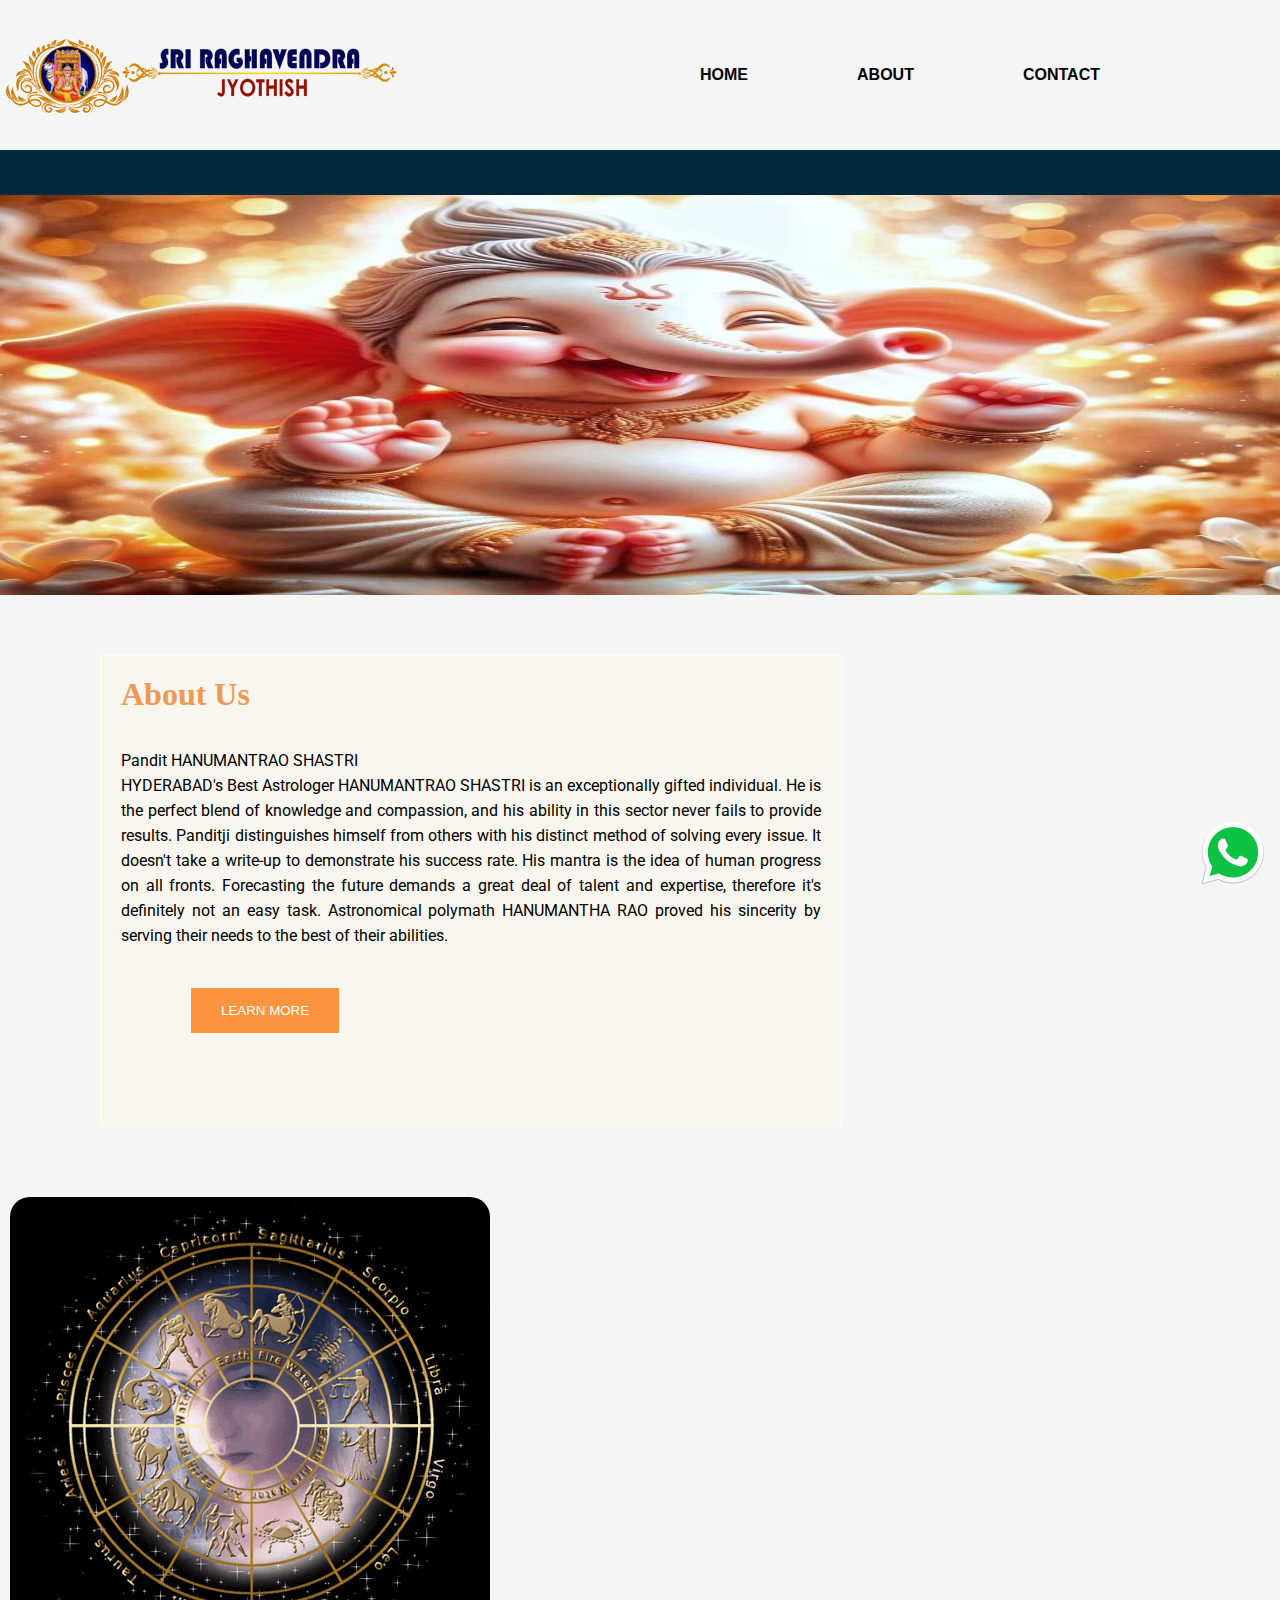
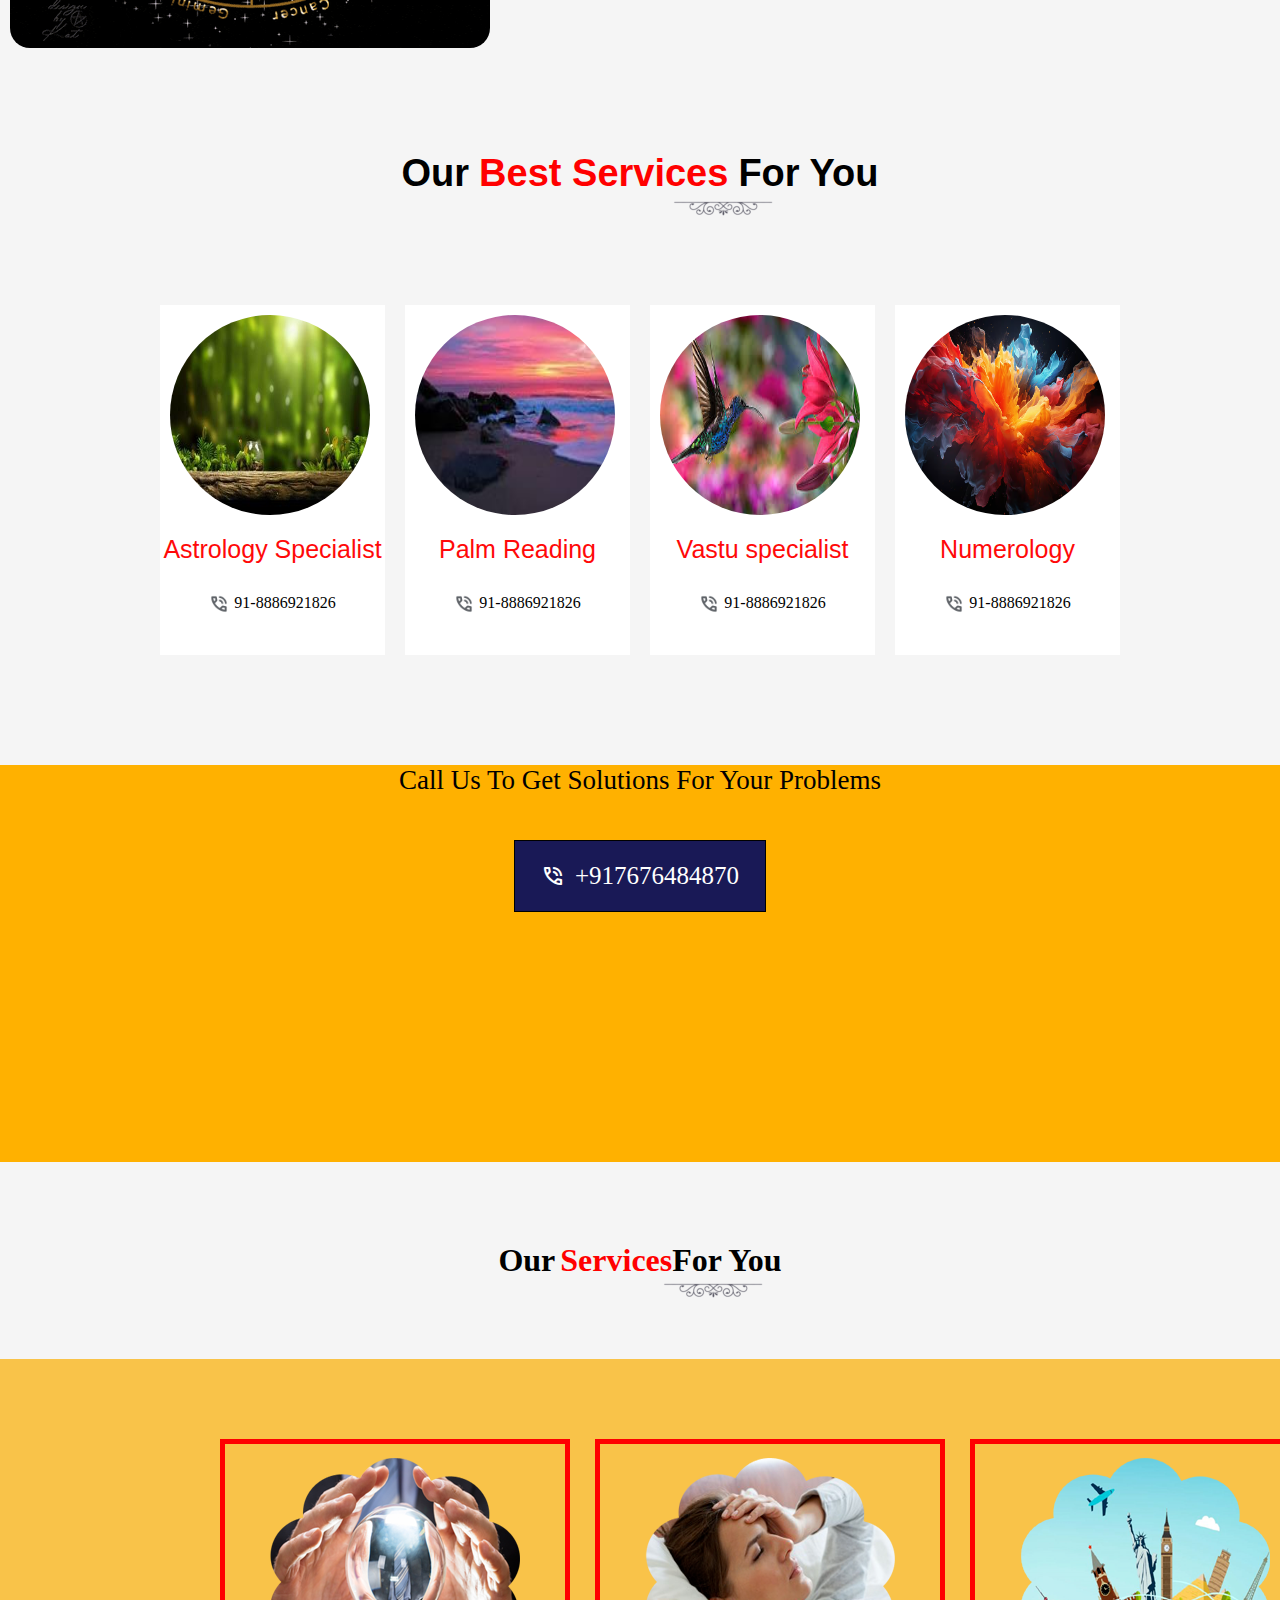
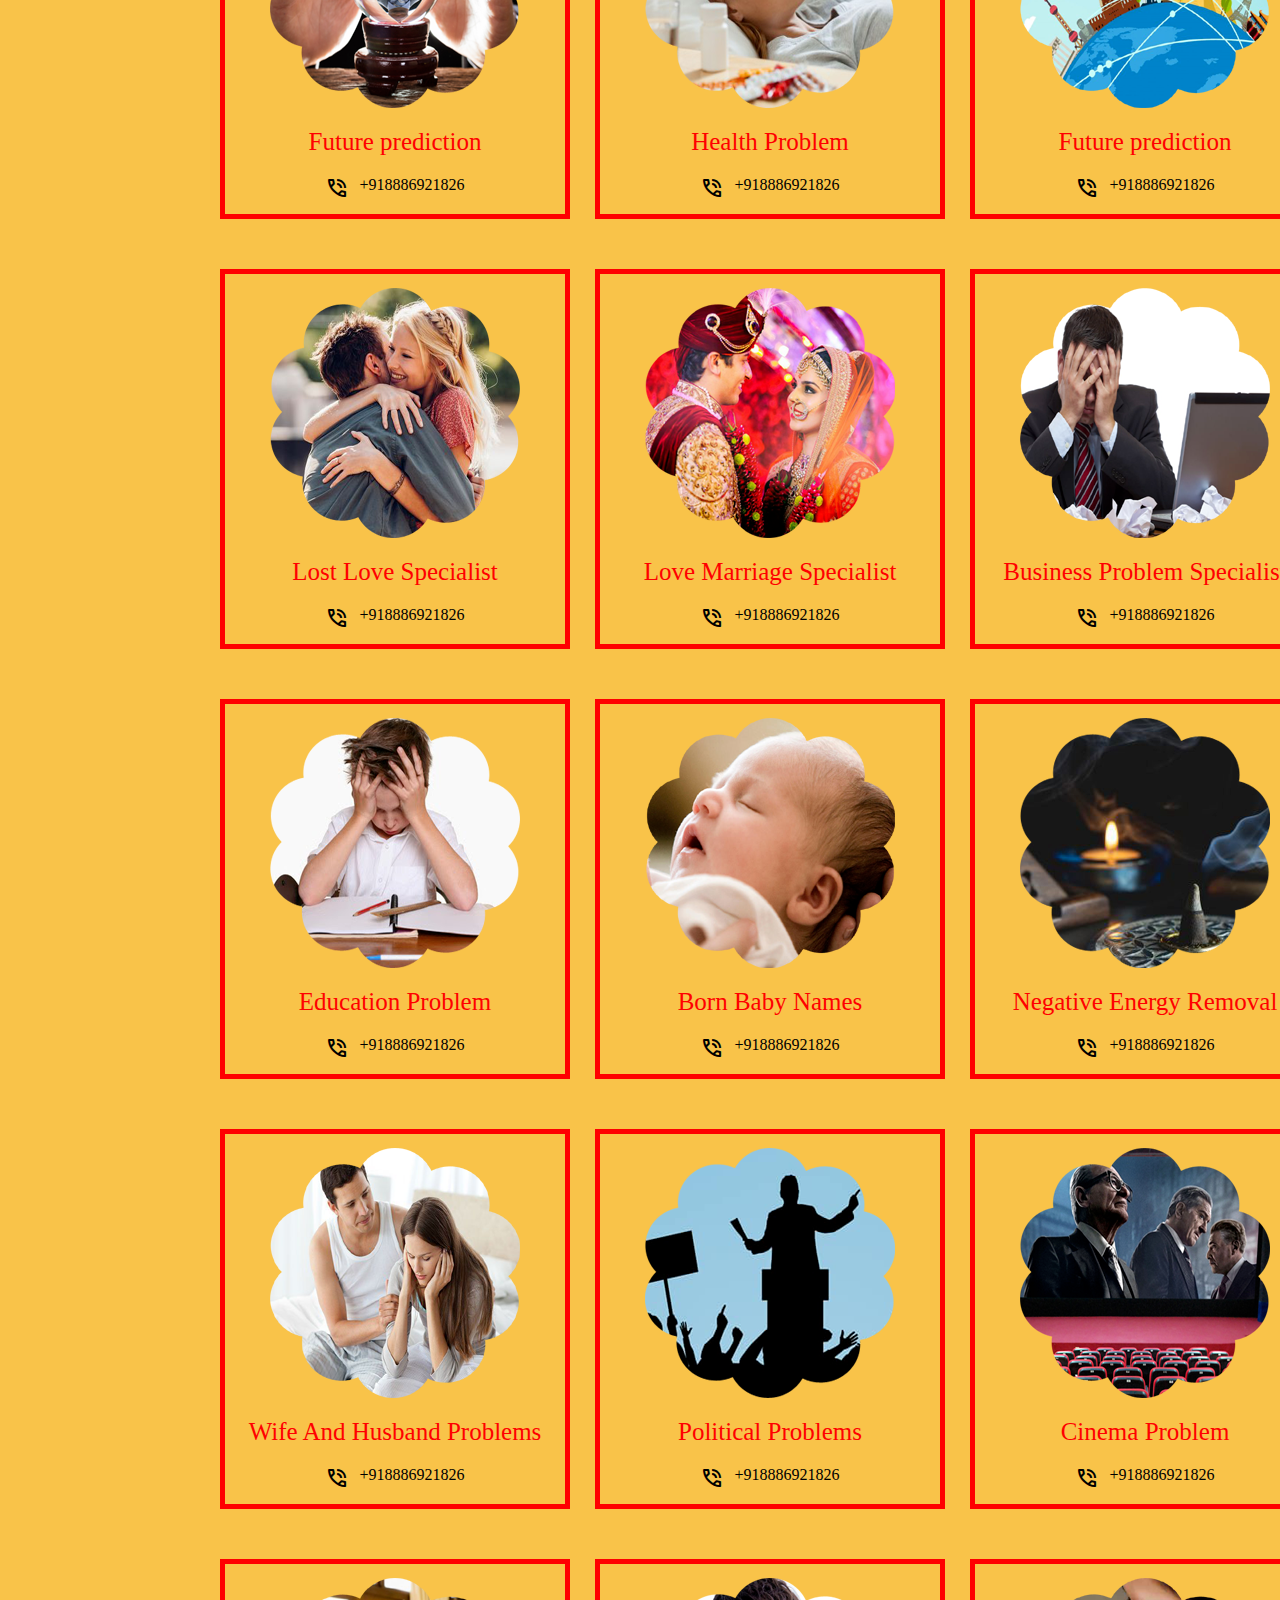
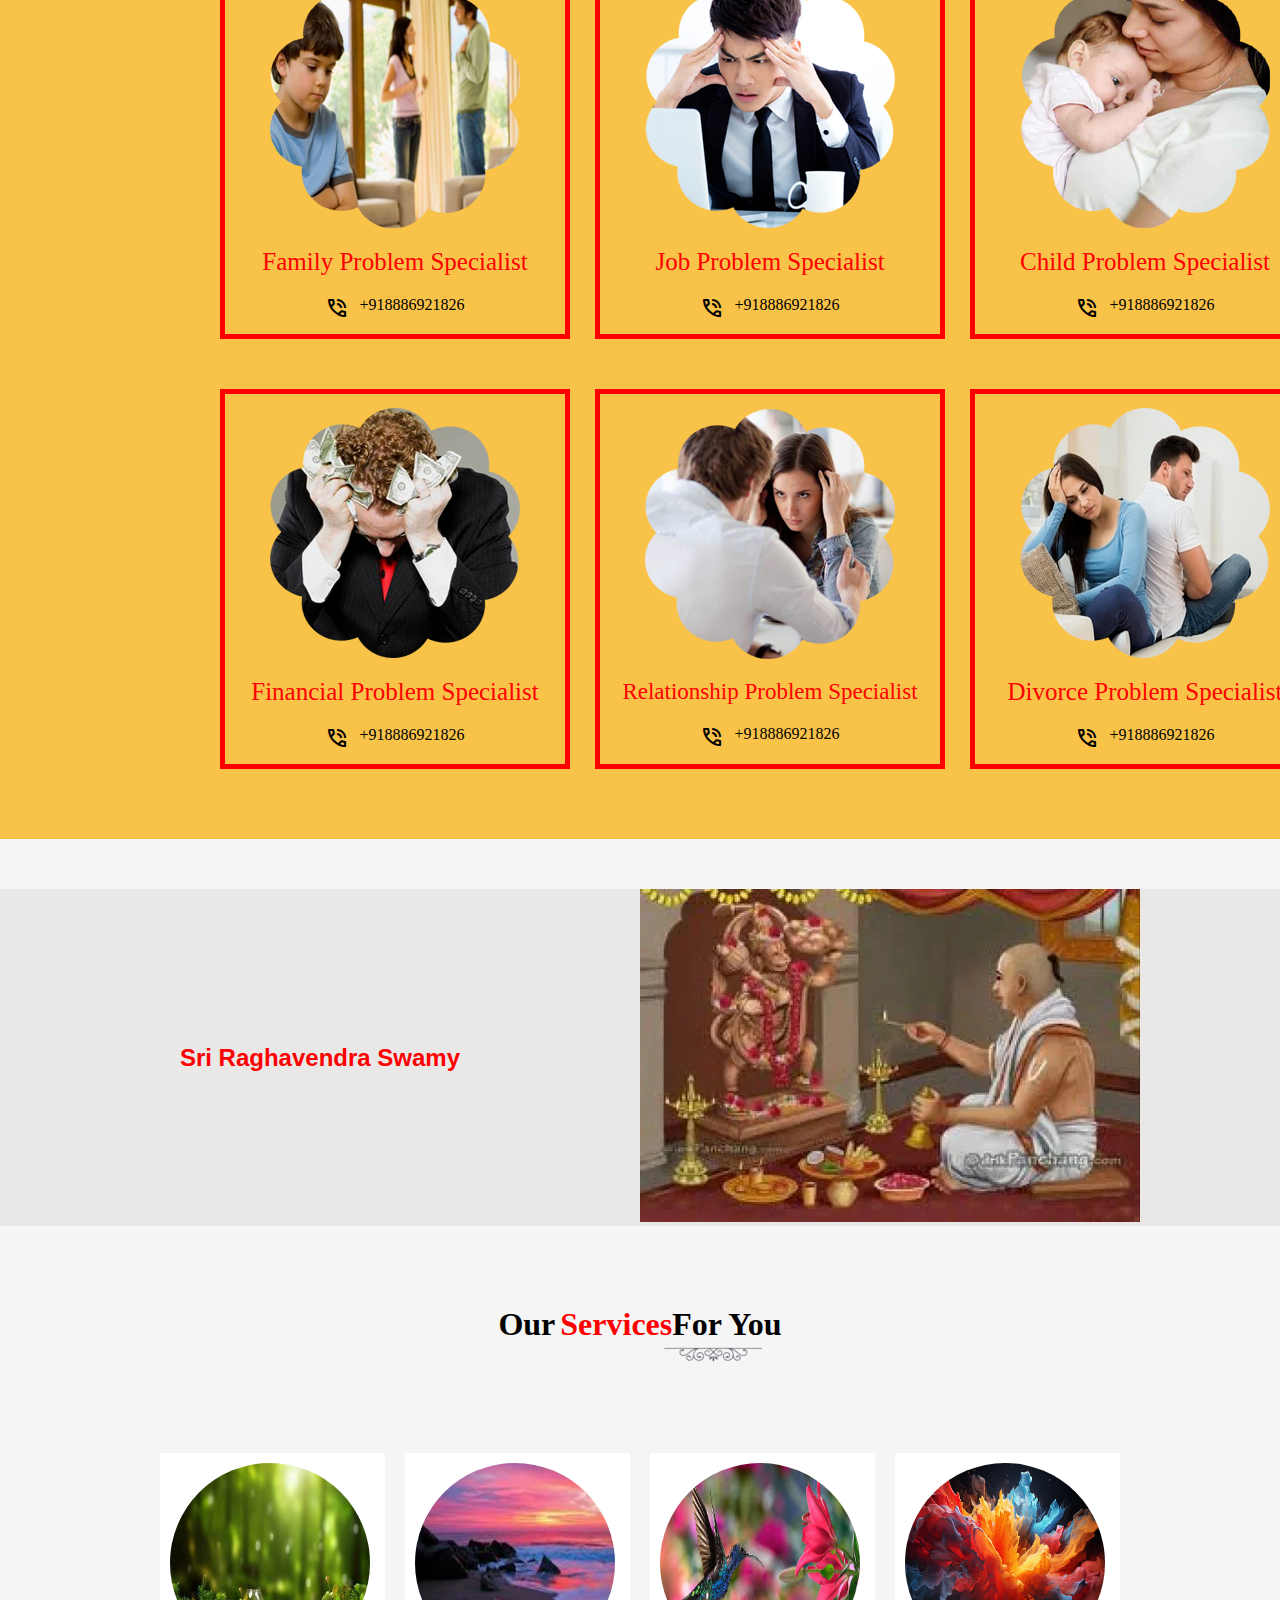
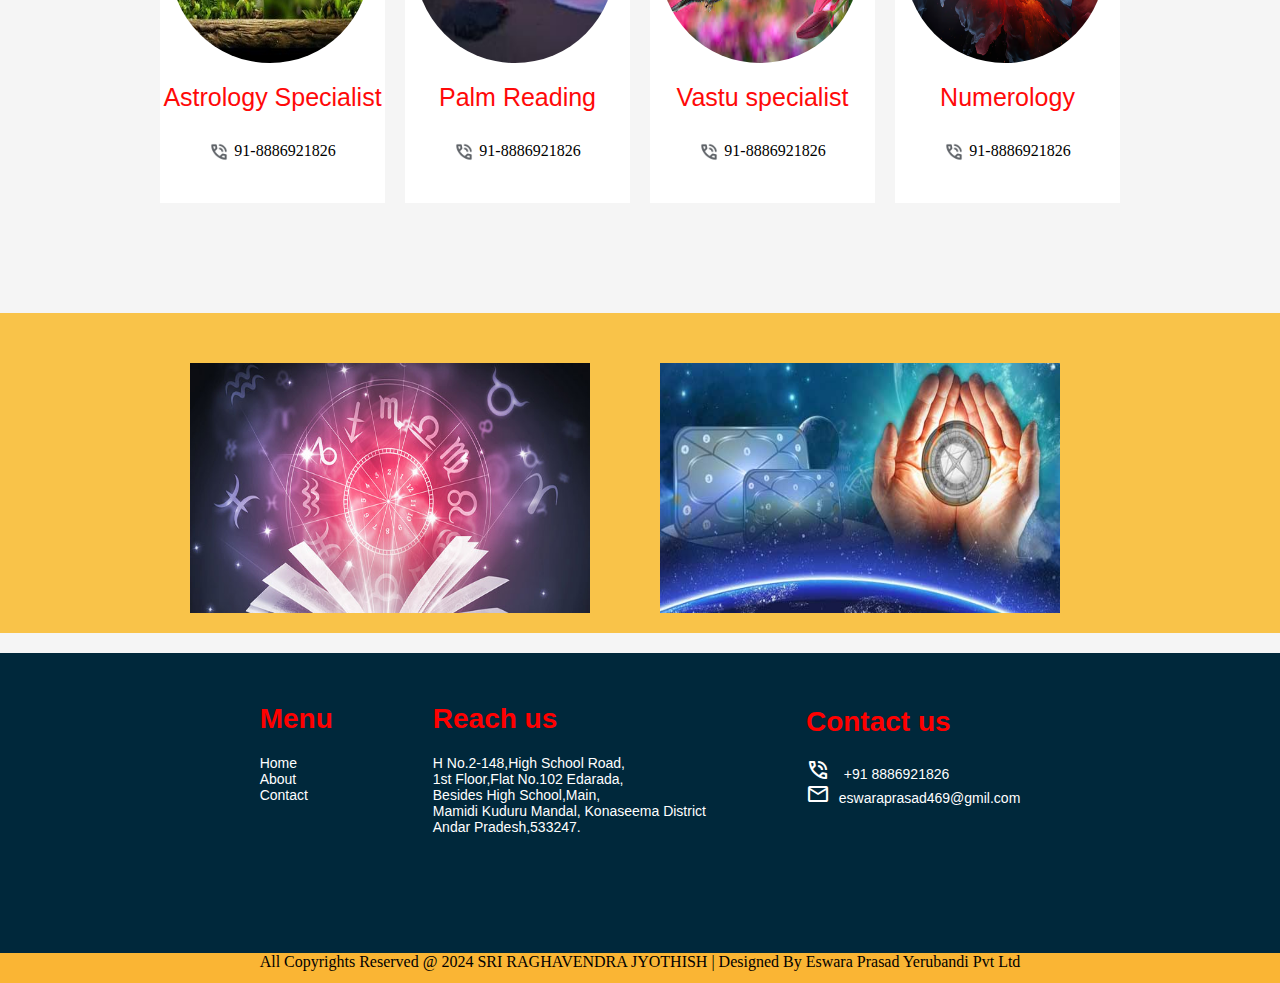
==== index.html @ b4d831b3 "Add files via upload" ====
<!DOCTYPE html>
<html lang="en">
<head>
    <meta charset="UTF-8">
    <meta name="viewport" content="width=device-width, initial-scale=1.0">
    <title>Astrology</title>
    
<link rel="preconnect" href="https://fonts.googleapis.com">
<link rel="preconnect" href="https://fonts.gstatic.com" crossorigin>
<link href="https://fonts.googleapis.com/css2?family=Roboto:wght@400;500&display=swap" rel="stylesheet">
    <link rel="stylesheet" href="real-project.css">
<!--google icons file link-->
<link rel="stylesheet" href="https://fonts.googleapis.com/css2?family=Material+Symbols+Outlined:opsz,wght,FILL,GRAD@20..48,100..700,0..1,-50..200" />
<link rel="stylesheet" href="https://fonts.googleapis.com/css2?family=Material+Symbols+Outlined:opsz,wght,FILL,GRAD@24,400,0,0" />
</head>
<body >

    <div class="header">
        <img src="real-project-img/head-img-wp.png" alt="" class="header-img">
        <ui class="pages">
            <li>HOME</li>
            <li>ABOUT</li>
            <li>CONTACT</li>
        </ui>
        </div>

            
    <div class="marquee-div">
        <center>
            <marquee behavior="scroll"  direction=""
        vspace="" style="margin-left: 100px;"width="1300px"
        >
        Specialist In : Love Problem Solution, Love Marriage Specialist, Lost Love Back, Business Problem Solution, Job Problem Solution, Family Problem Solution, Etc...

    
            </marquee>
        </center>

        </div>
    <img src="real-project-img/vinayaka.jpg" alt="" class="main-img">


    <div class="main-tittle">
        <h1>About Us</h1>
        <p>
            Pandit HANUMANTRAO SHASTRI <br>
             HYDERABAD's Best Astrologer HANUMANTRAO SHASTRI is an exceptionally gifted individual. He is the perfect blend of knowledge and compassion, and his ability in this sector never fails to provide results. Panditji distinguishes himself from others with his distinct method of solving every issue.
             It doesn't take a write-up to demonstrate his success rate. His mantra is the idea of human progress on all fronts. Forecasting the future demands a great deal of talent and expertise, therefore it's definitely not an easy task. Astronomical polymath HANUMANTHA RAO proved his sincerity by serving their needs to the best of their abilities.


        </p>
        <button>LEARN MORE</button>
        
    </div>
    <div class="chakra">
        <img src="real-project-img/astro-chakra.gif" alt="">
    </div>

        <div class="best-services">
           <div style="display: flex;flex-direction: row; font-size:38px;font-family:'Open Sans',sans-serif;font-weight: 700;justify-content: center;margin-top: 100px;position: relative;"> Our <P style="color: red; margin: 0 10px 0 10px;">Best Services</P> For You
            <img class="border-line-design" src="real-project-img/border-line-design-.png" alt=""></div>
            
        </div>
    <div class="round-img">

              <div ><img class ="round-img-circle" src="real-project-img/background-img.jpg" alt=""> <p>Astrology Specialist
            </p> <span class="call-number"> 
                <img   src="real-project-img/call-icon.png"   alt="" class="call-icon">
                 <a href="tel:918886921826">91-8886921826</a>  </span>        </div>


              <div ><img class ="round-img-circle" src="real-project-img/nature1.jpg" alt="">         <p>Palm Reading
            </p> <span class="call-number"> 
                <img   src="real-project-img/call-icon.png"   alt="" class="call-icon">
                <a href="tel:918886921826">91-8886921826</a>  </span>        </div>


              <div ><img class ="round-img-circle" src="real-project-img/nature2.jpg" alt="">           <p>Vastu specialist

            </p> <span class="call-number"> 
                <img   src="real-project-img/call-icon.png"   alt="" class="call-icon">
                 <a href="tel:918886921826">91-8886921826</a>  </span>          </div>


              <div ><img class ="round-img-circle" src="real-project-img/nature3.avif" alt="">          <p>Numerology
            </p> <span class="call-number"> 
                <img   src="real-project-img/call-icon.png"   alt="" class="call-icon">
                <a href="tel:918886921826">91-8886921826</a>  </span>          </div>
    </div>


    <div class="color-decorate">

        <h1 style="font-family: open-sans sans-serif; font-size: 27px;font-weight: 500;text-align: center;">Call Us To Get Solutions For Your Problems</h1> 
       <div class="call-text">
        <span style="margin-right: 10px;" class="material-symbols-outlined">
            phone_in_talk
            </span>
        <p>+917676484870</p>
       </div>
    </div>

   <div style="margin: 80px;" class="Our-Services-For-You" ><h1 >Our<p style="color:red;margin-left: 5px;"> Services</p> For You</h1> <img src="real-project-img/border-line-design-.png" alt=""> </div>
    
<div class="img-18-part">

                            <!--  part-1  -->

     <div class="row1">
            <div>
                <img src="real-project-img/future.png" alt="">
                <p class="img-tittle-1">Future prediction</p>
                <span style="display: flex;flex-direction: rows;">           <span style="margin-right: 10px;" class="material-symbols-outlined">phone_in_talk</span><p style="margin-top:px;">  +918886921826</p> </span>   

            </div>

            <div>
                <img src="real-project-img/health.png" alt="">
                <p class="img-tittle-1">Health Problem</p>
                 <span style="display: flex;flex-direction: rows;">           <span style="margin-right: 10px;" class="material-symbols-outlined">phone_in_talk</span><p style="margin-top:px;">  +918886921826</p> </span>   
            </div>

            <div>
                <img src="real-project-img/abroad.png" alt="">
                <p class="img-tittle-1">Future prediction</p>
                <span style="display: flex;flex-direction: rows;">           <span style="margin-right: 10px;" class="material-symbols-outlined">phone_in_talk</span><p style="margin-top:px;">  +918886921826</p> </span>   
 
            </div>
    </div>

                             <!--  part-2  -->

    <div class="row1">
        <div>
            <img src="real-project-img/lost-love.png" alt="">
            <p class="img-tittle-1">Lost Love Specialist            </p>
            <span style="display: flex;flex-direction: rows;">           <span style="margin-right: 10px;" class="material-symbols-outlined">phone_in_talk</span><p style="margin-top:px;">  +918886921826</p> </span>   
        </div>

        <div>
            <img src="real-project-img/love-marriage.png" alt="">
            <p class="img-tittle-1">Love Marriage Specialist            </p>
            <span style="display: flex;flex-direction: rows;">           <span style="margin-right: 10px;" class="material-symbols-outlined">phone_in_talk</span><p style="margin-top:px;">  +918886921826</p> </span>   
        </div>

        <div>
            <img src="real-project-img/business.png" alt="">
            <p class="img-tittle-1">Business Problem Specialist            </p>
            <span style="display: flex;flex-direction: rows;">           <span style="margin-right: 10px;" class="material-symbols-outlined">phone_in_talk</span><p style="margin-top:px;">  +918886921826</p> </span> 
        </div>
    </div>                       


                    <!--  part-3  -->        
                
                    <div class="row1">
                        <div>
                            <img src="real-project-img/education.png" alt="">
                            <p class="img-tittle-1">Education Problem                            </p>
                            <span style="display: flex;flex-direction: rows;">           <span style="margin-right: 10px;" class="material-symbols-outlined">phone_in_talk</span><p style="margin-top:px;">  +918886921826</p> </span>   
                        </div>
                
                        <div>
                            <img src="real-project-img/born.png" alt="">
                            <p class="img-tittle-1">Born Baby Names                            </p>
                            <span style="display: flex;flex-direction: rows;">           <span style="margin-right: 10px;" class="material-symbols-outlined">phone_in_talk</span><p style="margin-top:px;">  +918886921826</p> </span>   
                        </div>
                
                        <div>
                            <img src="real-project-img/negative.png" alt="">
                            <p class="img-tittle-1">Negative Energy Removal</p>
                            <span style="display: flex;flex-direction: rows;">           <span style="margin-right: 10px;" class="material-symbols-outlined">phone_in_talk</span><p style="margin-top:px;">  +918886921826</p> </span> 
                        </div>
                    </div>  
                    
                    <!--  part-4  -->

                    <div class="row1">
                        <div>
                            <img src="real-project-img/wife-husband.png" alt="">
                            <p class="img-tittle-1">Wife And Husband Problems                            </p>
                            <span style="display: flex;flex-direction: rows;">           <span style="margin-right: 10px;" class="material-symbols-outlined">phone_in_talk</span><p style="margin-top:px;">  +918886921826</p> </span>   
                        </div>
                
                        <div>
                            <img src="real-project-img/political.png" alt="">
                            <p class="img-tittle-1">Political Problems                            </p>
                            <span style="display: flex;flex-direction: rows;">           <span style="margin-right: 10px;" class="material-symbols-outlined">phone_in_talk</span><p style="margin-top:px;">  +918886921826</p> </span>   
                        </div>
                
                        <div>
                            <img src="real-project-img/cinima.png" alt="">
                            <p class="img-tittle-1">Cinema Problem                            </p>
                            <span style="display: flex;flex-direction: rows;">           <span style="margin-right: 10px;" class="material-symbols-outlined">phone_in_talk</span><p style="margin-top:px;">  +918886921826</p> </span> 
                        </div>
                    </div>                       
                

                                        <!--  part-5  -->

                                        <div class="row1">
                                            <div>
                                                <img src="real-project-img/family-problems.png" alt="">
                                                <p class="img-tittle-1">Family Problem Specialist                                                </p>
                                                <span style="display: flex;flex-direction: rows;">           <span style="margin-right: 10px;" class="material-symbols-outlined">phone_in_talk</span><p style="margin-top:px;">  +918886921826</p> </span>   
                                
                                            </div>
                                
                                            <div>
                                                <img src="real-project-img/job-problems.png" alt="">
                                                <p class="img-tittle-1">Job Problem Specialist                                                </p>
                                                 <span style="display: flex;flex-direction: rows;">           <span style="margin-right: 10px;" class="material-symbols-outlined">phone_in_talk</span><p style="margin-top:px;">  +918886921826</p> </span>   
                                            </div>
                                
                                            <div>
                                                <img src="real-project-img/child-problems.png" alt="">
                                                <p class="img-tittle-1">Child Problem Specialist                                                </p>
                                                <span style="display: flex;flex-direction: rows;">           <span style="margin-right: 10px;" class="material-symbols-outlined">phone_in_talk</span><p style="margin-top:px;">  +918886921826</p> </span>   
                                 
                                            </div>
                                    </div>                                        
                                                
                
              <!--part-6-->

              <div class="row1">
                <div>
                    <img src="real-project-img/finance.png" alt="">
                    <p class="img-tittle-1" >Financial Problem Specialist</p>
                    <span style="display: flex;flex-direction: rows;">           <span style="margin-right: 10px;" class="material-symbols-outlined">phone_in_talk</span><p style="margin-top:px;">  +918886921826</p> </span>   
                </div>
        
                <div>
                    <img src="real-project-img/relationship.png" alt="">
                    <p class="img-tittle-1" style="font-size: 23px;">Relationship Problem Specialist</p>
                    <span style="display: flex;flex-direction: rows;">           <span style="margin-right: 10px;" class="material-symbols-outlined">phone_in_talk</span><p style="margin-top:px;">  +918886921826</p> </span>   
                </div>
        
                <div>
                    <img src="real-project-img/divorce.png" alt="">
                    <p class="img-tittle-1">Divorce Problem Specialist                    </p>
                    <span style="display: flex;flex-direction: rows;">           <span style="margin-right: 10px;" class="material-symbols-outlined">phone_in_talk</span><p style="margin-top:px;">  +918886921826</p> </span> 
                </div>
            </div>                       
        
        


</div>



<div style="display: flex;flex-direction: row; margin-top: 50px;
            background-color: rgb(234, 231, 231);width: 100%;"> 

    <div style="width: 50%;display: flex;justify-content: center;align-items: center;color: red;font-size: 150%;font-family: sans-serif;font-weight: 600;">Sri Raghavendra Swamy</div>
    <div style="width: 50%;"><img src="real-project-img/pandit-for-puja-500x500.webp" alt=""></div>





</div>

<div style="margin: 80px;" class="Our-Services-For-You" ><h1 >Our<p style="color:red;margin-left: 5px;"> Services</p> For You</h1> <img src="real-project-img/border-line-design-.png" alt=""> </div>


 <!-- round-img part-2  -->
 <div class="round-img">

    <div ><img class ="round-img-circle" src="real-project-img/background-img.jpg" alt=""> <p>Astrology Specialist
  </p> <span class="call-number">
    <img   src="real-project-img/call-icon.png"   alt="" class="call-icon">
    <a href="tel:918886921826">91-8886921826</a>  </span>        </div>


    <div ><img class ="round-img-circle" src="real-project-img/nature1.jpg" alt="">         <p>Palm Reading
  </p> <span class="call-number"> 
    <img   src="real-project-img/call-icon.png"   alt="" class="call-icon">
    <a href="tel:918886921826">91-8886921826</a>  </span>        </div>


    <div ><img class ="round-img-circle" src="real-project-img/nature2.jpg" alt="">           <p>Vastu specialist

  </p> <span class="call-number"> 
    <img   src="real-project-img/call-icon.png"   alt="" class="call-icon">
      <a href="tel:918886921826">91-8886921826</a>  </span>          </div>


    <div ><img class ="round-img-circle" src="real-project-img/nature3.avif" alt="">          <p>Numerology
  </p> <span class="call-number"> 
    <img   src="real-project-img/call-icon.png"   alt="" class="call-icon"> 
      <a href="tel:918886921826">91-8886921826</a>  </span>          </div>
</div>
       
    <div class="final-img">
        <img src="real-project-img/final-imag-1.jpg" alt="">
        <img src="real-project-img/final-img-2.jpg" alt="">

    </div>  

  <footer>
    <div class="footer">
        <div class="menu">
            <h1 class="footer-h1-1">Menu</h1>
            <p class="footer-p-1">
            Home <br>
            About <br>
            Contact
           </p>

        </div>

        <div class="reach-us">
            <h1 class="footer-h1-2">Reach us</h1>
           <p class="footer-p-2"> H No.2-148,High School Road, <br>
            1st Floor,Flat No.102 Edarada, <br>
            Besides High School,Main, <br>
            Mamidi Kuduru Mandal, Konaseema District <br>
            Andar Pradesh,533247. </p>           

        </div>
        <div class="contact-us">
            <h1 class="footer-h1-3">Contact us</h1>
            <p class="footer-p-3">
            <span style="margin-right: 10px;"  class="material-symbols-outlined">
                phone_in_talk
                </span>
                +91 8886921826
                <br>
                <span class="material-symbols-outlined">
                    mail
                    </span>
                    eswaraprasad469@gmil.com
                </p>


        </div>
        <div>
            
    <div id="google_translate_element"></div>

    <script type="text/javascript">

        function googleTranslateElementInit() {

            new google.translate.TranslateElement(
                {pageLanguage: 'en'},
                

                'google_translate_element'
            );
            
        }
    </script>

    <script type="text/javascript" 
            src=
"https://translate.google.com/translate_a/element.js?
cb=googleTranslateElementInit">
    </script>
        </div>




    </div>


  </footer>


<div class="copy-right">
    All Copyrights Reserved @ 2024 SRI RAGHAVENDRA JYOTHISH | Designed By Eswara Prasad Yerubandi Pvt Ltd



</div>
  
 <a href="https://wa.me/918886921826/?text=hi eswar">     
<img class="whatsapp" src="real-project-img/whatsapp.ico" alt="">
</a>



    
    
</body>
</html>
---- real-project.css ----
*{
    margin: 0px;
    padding: 0px;

}
body{
    background-color: whitesmoke;
}
.header{
    display: flex;
    flex-direction: row;

}
.header-img{
    width: 400px;
    height: auto;
}
.pages li{
    list-style: none;
    font-family: Arial, Helvetica, sans-serif;
    font-weight: 700;
    
}
.pages{
    display: flex;
    width: 400px;
    flex-direction: row;
    justify-content: space-between;
    
    align-items: center;
    margin-left: 300px;
}
.pages li:hover{
    opacity: 0.7;
    color: #ff7200;
}

.marquee-div{
    background-color:#00283B;
    color: #fff;
    font-family: Arial, Helvetica, sans-serif;
    height: 45px;
    display: flex;
    align-items: center;
}
.main-img{
    width: 100%;
    height: 400px;
    display: block;
    

}
.main-tittle{
    width: 700px;
    height: 430px;
    display: inline-block;
    background-color: #fff9e04f;
    border: 1px solid lightyellow;
    margin-left:100px;
    vertical-align: top;
    margin-top: 60px;
    padding: 20px;

    

}
.main-tittle h1{
    color: #f09952;
    margin-bottom: 35px;
}
.main-tittle p{
    line-height: 25px;
    font-family:roboto,sens-serif;
    text-align: justify;

}
.main-tittle button{
    margin: 40px 0 0 70px ;
    padding: 15px 30px 15px 30px;
    background-color: #fd943f;
    color: #fff;
    border: none;

}
.chakra{
    display: inline-block;
    box-shadow:10px 10px 10x 25px rgba(252.75,183.7228447321007,27.9536005434782741,0.5);
    padding: 0 15px 0px 15px;
    margin: 70px 50px 0 -5px;


    



}
.chakra img{
    border-radius: 20px;
    margin-left: px;
    
    
    

    
    

}
.titlle-img{
    display: flex;
    flex-direction: row;
}
.best-services {
    
}
.border-line-design{
    position: absolute;
    top:-20px;
    
    left: 650px;

    
    
}
.round-img{
   /* display: grid;
    grid-template-columns:1fr 1fr 1fr 1fr;*/
    margin: 100px 0 100px 0;
    width: 100%;
    display: flex;
    flex-direction: row;
    justify-content: center;
    align-items: center;


    
}
.round-img-circle{
    width: 200px;
    height: 200px;
    margin-top: 10px;
    margin-left: 10px;
    border-radius: 100px;
    animation: img 5s infinite;
    animation-timing-function: linear;
    display: flex;

    
}
    @keyframes img{
        from{transform: rotate(180deg);}
        to{transform: rotate(-180deg);}
    }
.round-img div{
    width: 225px;
    height: 350px;
    background-color:#fff;
    border: none;
    
    display: flex;
    flex-direction: column;
    margin: 10px 10px 10px 10px;

}
.round-img div:hover{
    border-bottom: 3.5px solid #e09b62;
}
.round-img a{
    text-decoration: none;
    color:black;
    
}
.round-img p{
    color: #ff0909;
    font-size: 25px;
    font-family: acme,sans-serif;
    text-align: center;
    margin-top:20px ;

}
.call-number{
    display: flex;
    flex-direction: row;
    justify-content: center;
    margin-top: 30px;

}
.call-icon{
    width: 20px;
    height: 20px;
    margin-right: 5px;
    font-weight: ;

}

.color-decorate{
    width: 100%;
    height: 397px;
    background-color: #ffb100;
    display: flex;
    justify-content: center;
    position: relative;
    
}
.call-text{
    width: 250px;
    height: 70px;
    
    color: #fff;
    position: absolute;
    border: 1px solid #000000;
    bottom: 250px;
    display: flex;
    flex-direction: row;
    justify-content: center;
    align-items: center;
    font-size: 25px;
    background-color: rgb(25, 25, 86);
    
    
}
.Our-Services-For-You{
    position: relative;
}

.Our-Services-For-You h1{
    
    display: flex;
    flex-direction: row;
    justify-content: center;
    
}
.Our-Services-For-You img{
    position: absolute;
    display: flex;
    left: 560px;
    top: -28px;
}
.img-18-part{
    width: 100%;
    height: 2650px;
    background-color: #f9c349;
    padding-top: 30px;

        
    
}

.row1{
    display: flex;
    flex-direction: row;
    justify-content: space-between;
    width:1100px;
    margin-top: 50px;
    margin-left: 220px;

    

}
.row1 div{
    border: 5px solid red;


    display: flex;
    flex-direction: column;
    width: 340px;
    height: 370px;
    justify-content: center;
    align-items: center;
    position: relative;
}
.row1 div::after{
    content: '';
    position: absolute;
    top: -4px;
    left: -4px;
    right:-1px;
    bottom: -1px;
    background: rgb(71, 42, 165);
    z-index: -1;

}

.row1 img{
    width: 250px;
    height: 250px;
    
}
.img-tittle-1{
    color: red;
    margin: 20px;
    font-size: 25px;
}
.final-img{
    width: 100%;
    height: 320px;
    
    display: flex;
    justify-content: center;
    background-color:  #f9c349;
}
.final-img img{
    width: 400px;
    height: 250px;
    margin: 50px 50px 50px 20px;

}
.footer-menu{



}
.footer{
    margin-top: 20px;
    
    display: flex;
    flex-direction: row;
    background-color: #00283B;
    color: #fff;
    width: 100%;
    height: 300px;
    font-family: Arial, Helvetica, sans-serif;
    font-size: 14px;
    justify-content: center;
    align-items: center;

}

.menu{
    margin-bottom: 100px;
    vertical-align: top;
    
}
.reach-us{
    margin-bottom: 100px;
    margin-left: 100px;


}
.contact-us{
    margin-left: 100px;
    margin-bottom: 200px;
    

}
.footer-h1-1{
    color: red;
    margin-bottom: 20px;
    
}
.footer-h1-2{
    color: red;
    margin-top: 32px;
}
.footer p{

}
.footer-h1-3{
    margin-bottom: px;
    color: red;
    margin-top: 105px;
    
}
.footer-p-1{
    margin-top: 20px;
}
.footer-p-2{
    margin-top: 20px;
}
.footer-p-3{
    margin-top: 20px;
}
.footer span{
    margin-top: 10pxpx;
    margin-right: 5px;
    vertical-align: bottom;
    
    
}
.copy-right{
    background-color: rgb(250, 181, 52);
    display: block;
    text-align: center;
    height: 30px;
}
.whatsapp{
    position: fixed;
    bottom: 15px;
    right: 15px;
}






/*  Responsive website (@ media query) */

@media screen and (max-width:800px) {

    *{
        margin: 0px;
        padding: 0px;
    
    }
    body{
        background-color: whitesmoke;
    }
    .header{
        display: flex;
        flex-direction: row;
    
    }
    .header-img{
        width: 200px;
        height: 100px;
    }
    .pages li{
        list-style: none;
        font-family: Arial, Helvetica, sans-serif;
        font-weight: 700;
        
    }
    .pages{
        display: flex;
        width: 200px;
        flex-direction: row;
        justify-content: space-between;

        
        align-items: center;
        margin-left: 50px;
    }
    .pages li:hover{
        opacity: 0.7;
        color: #ff7200;
    }

    
}
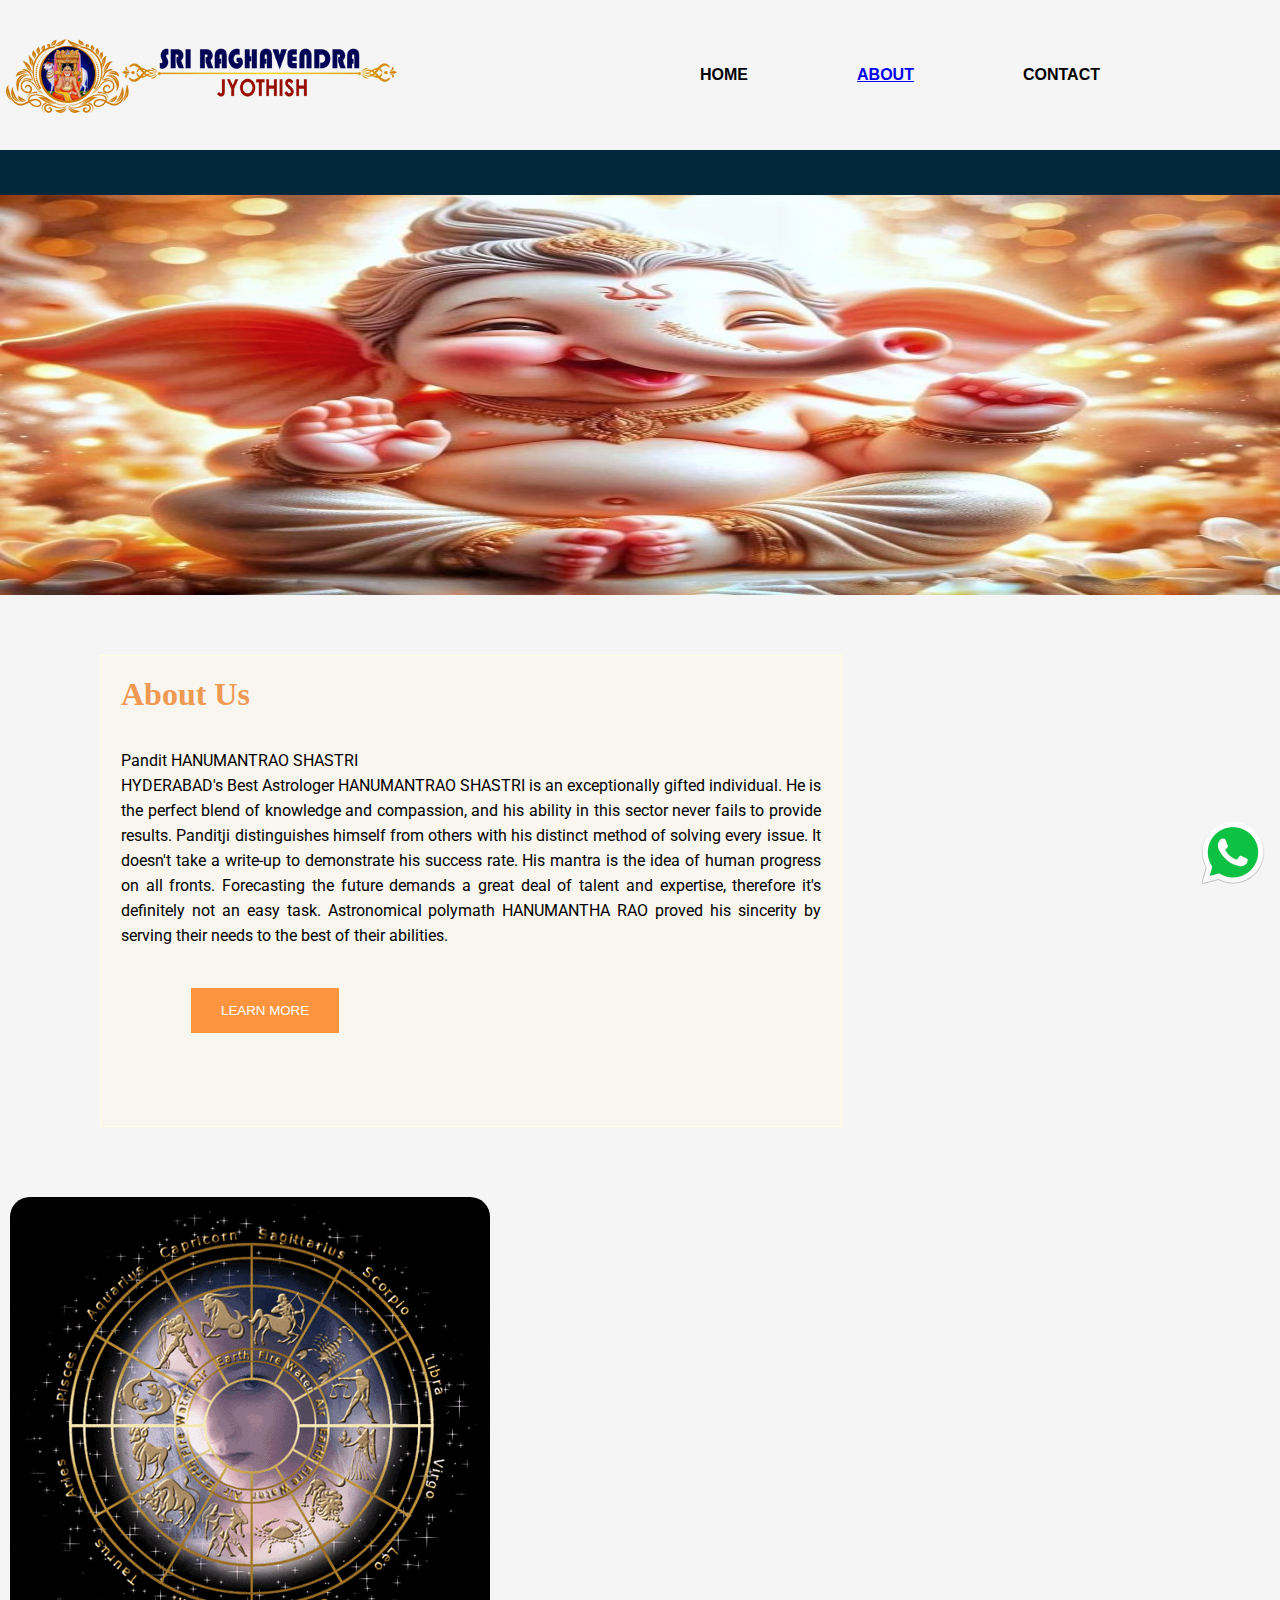
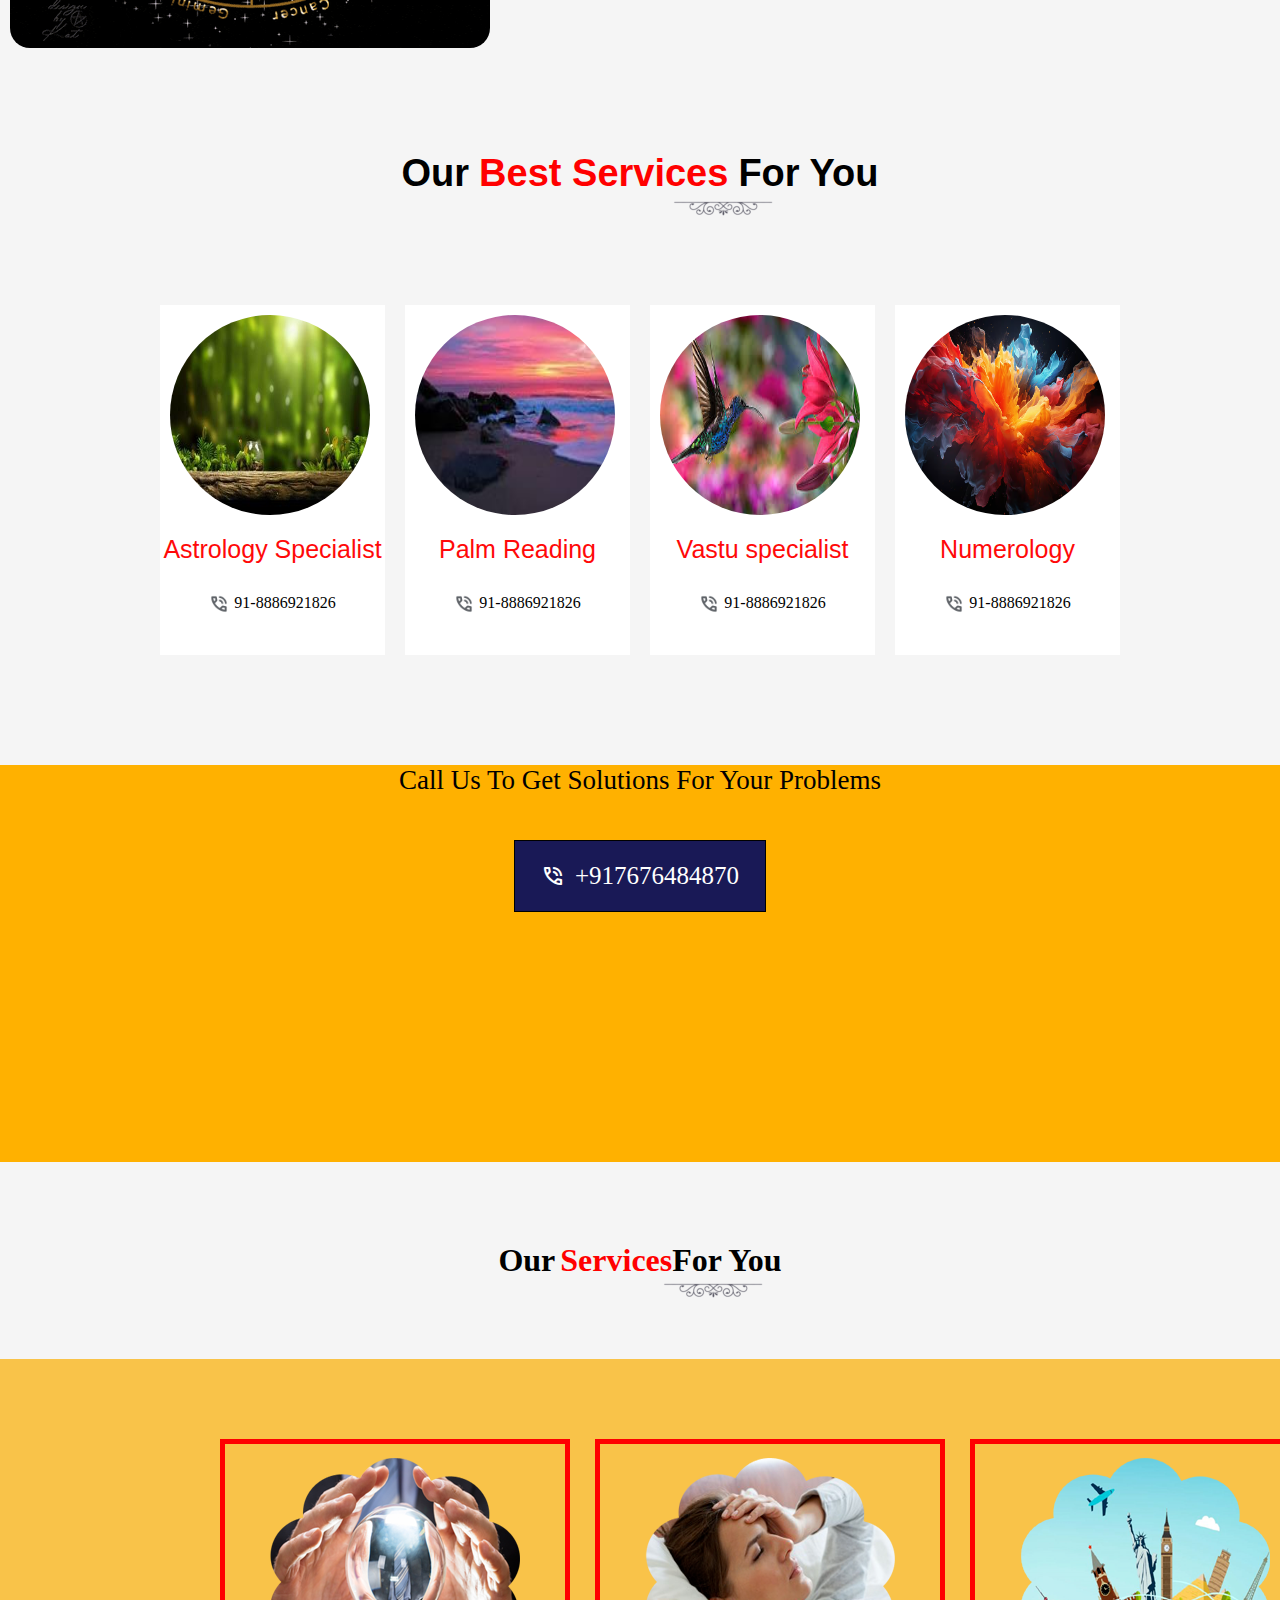
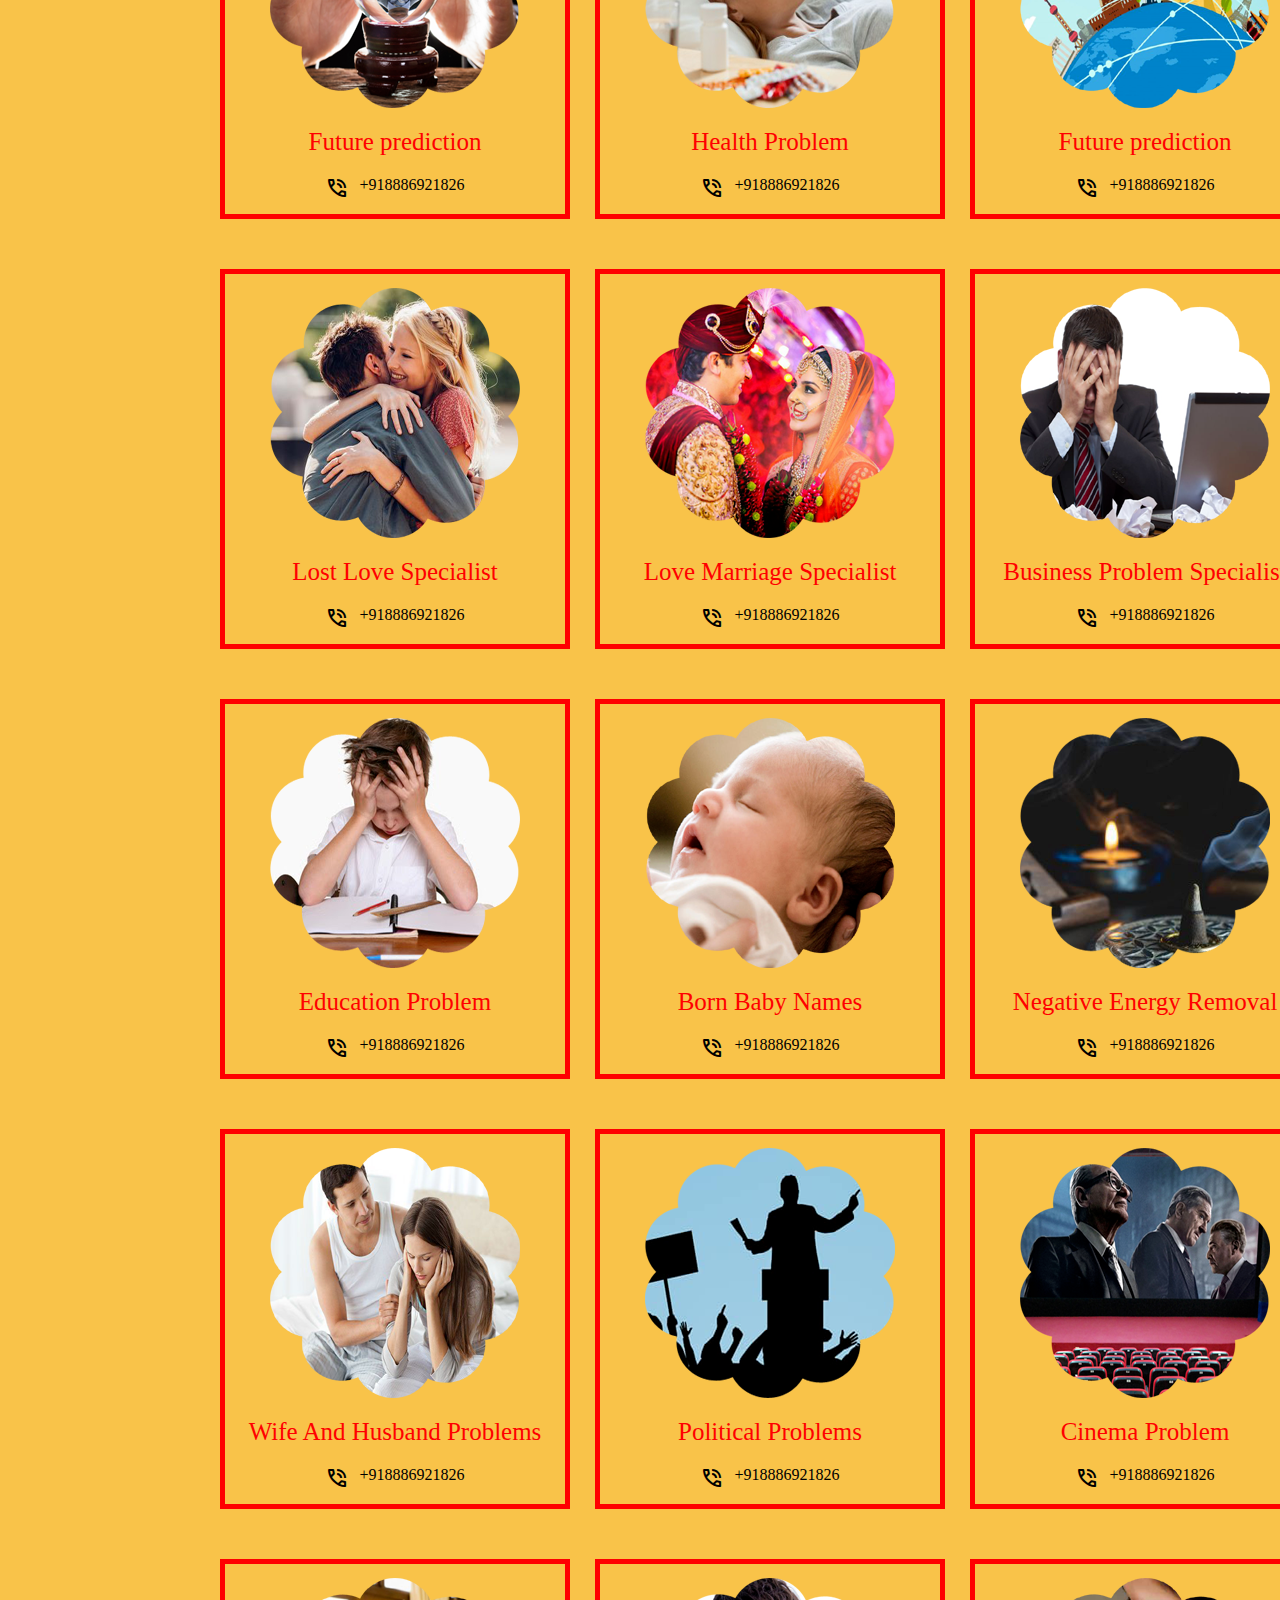
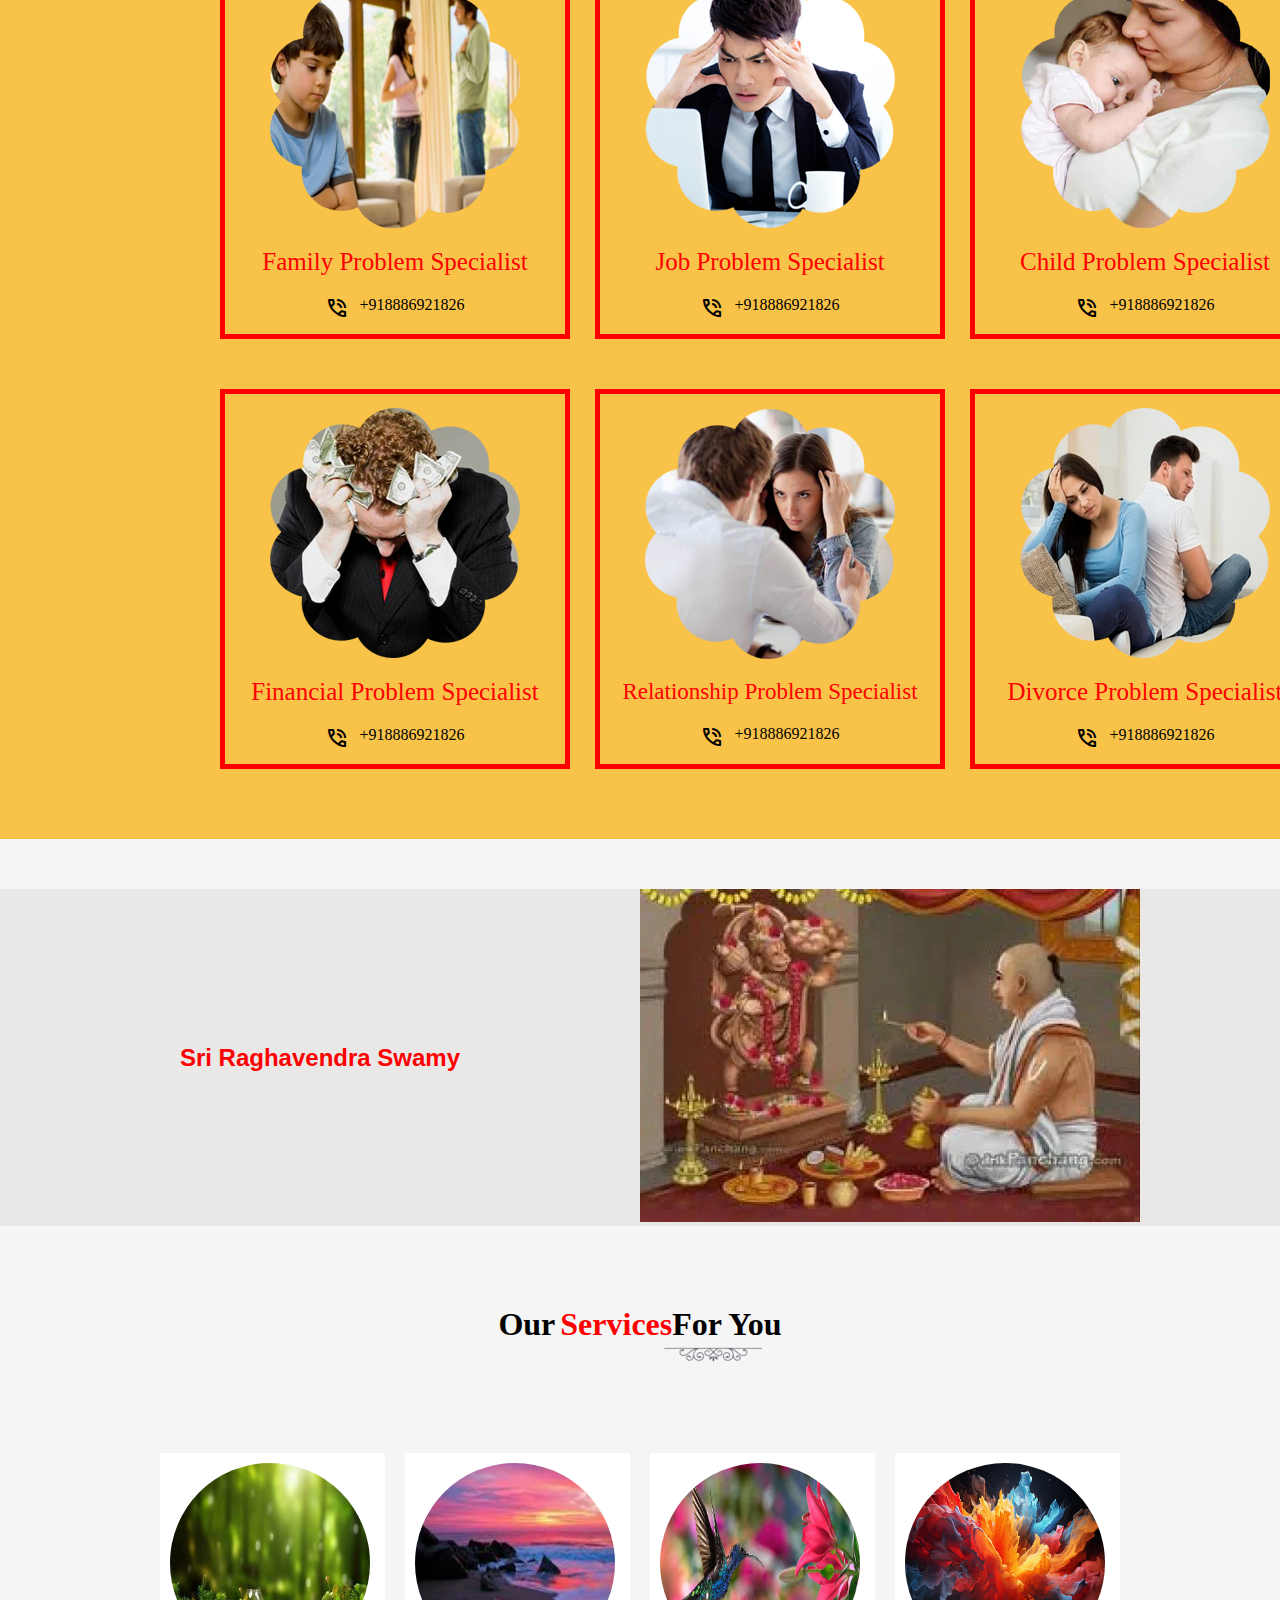
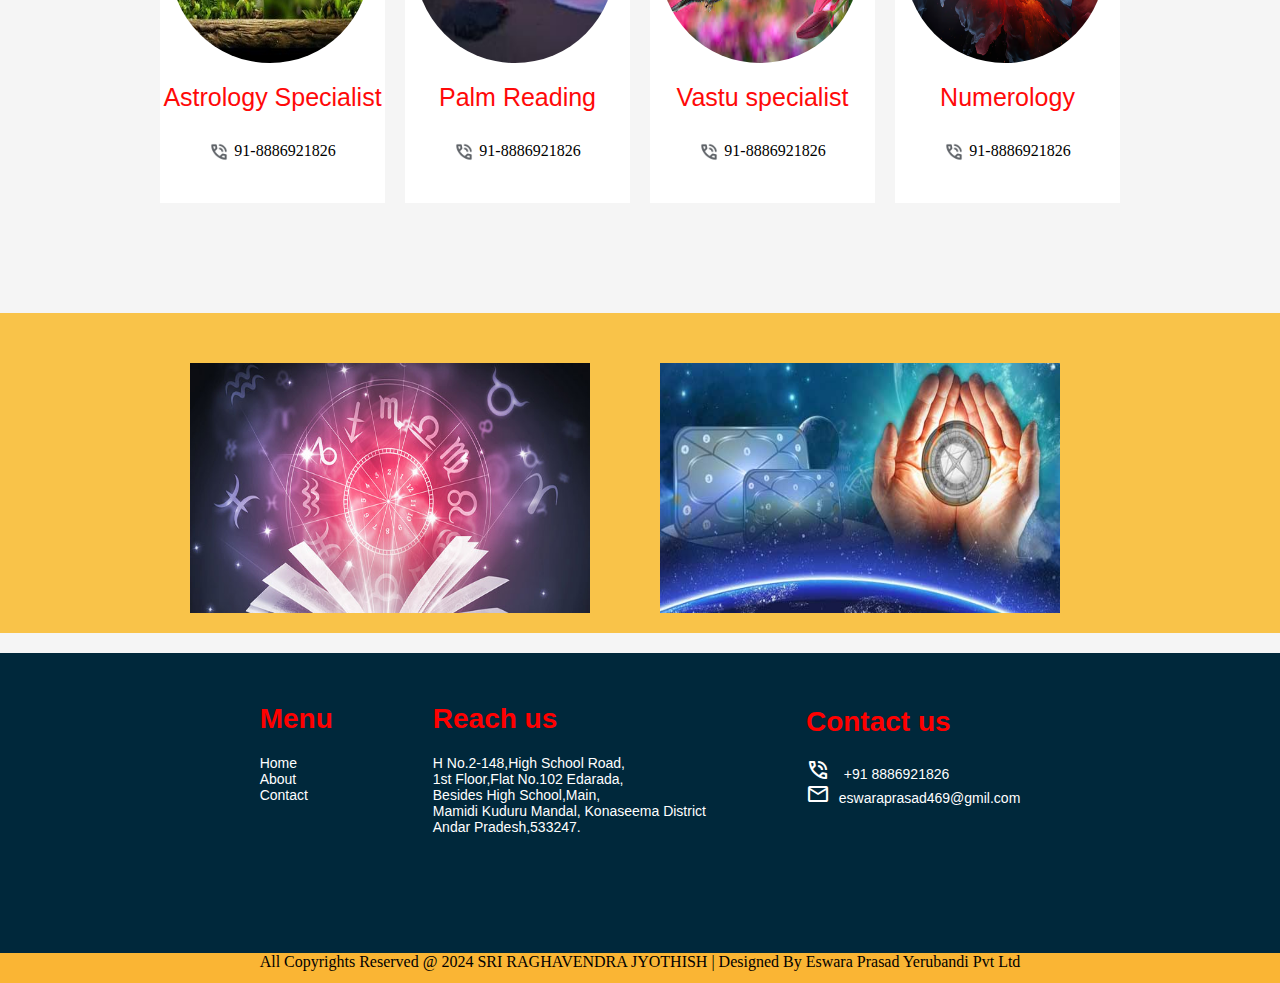
==== commit f632de19: "Update index.html" ====
--- a/index.html
+++ b/index.html
@@ -19,7 +19,7 @@
         <img src="real-project-img/head-img-wp.png" alt="" class="header-img">
         <ui class="pages">
             <li>HOME</li>
-            <li>ABOUT</li>
+           <a href="http://127.0.0.1:5500/aboutpage.html"> <li>ABOUT</li> </a>
             <li>CONTACT</li>
         </ui>
         </div>
@@ -386,4 +386,4 @@
     
     
 </body>
-</html>+</html>
